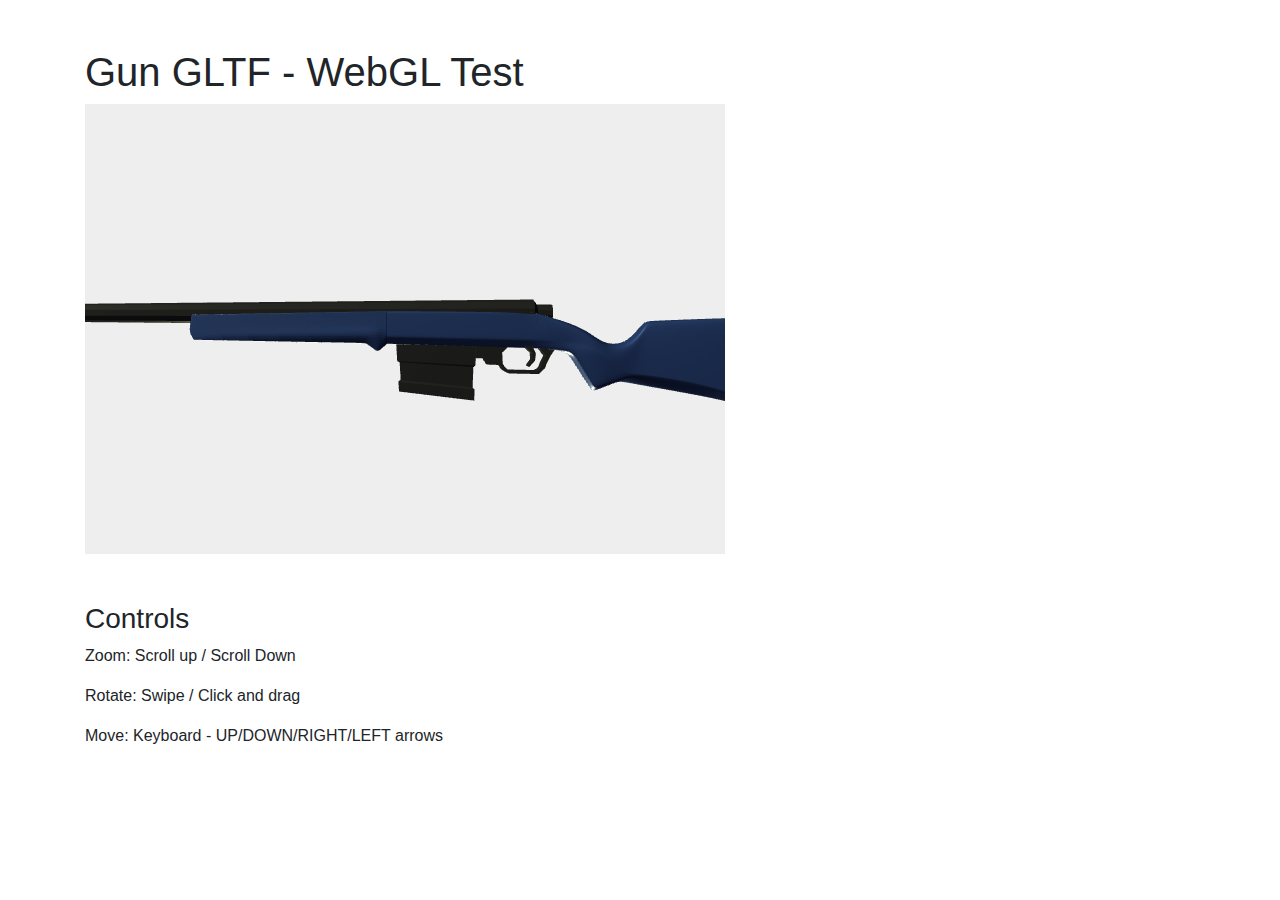
==== webgl/index.html @ 04145acc "webgl - test" ====
<!DOCTYPE html>
<html>
	<head>
		<meta charset="utf-8">
		<title>My first three.js app</title>
		<style>
			html { overflow: hidden; background: #fff; }
			canvas { display: block; }
		</style>
		<link rel="stylesheet" href="https://stackpath.bootstrapcdn.com/bootstrap/4.3.1/css/bootstrap.min.css" integrity="sha384-ggOyR0iXCbMQv3Xipma34MD+dH/1fQ784/j6cY/iJTQUOhcWr7x9JvoRxT2MZw1T" crossorigin="anonymous">

	</head>
	<body>
		<div class="container mt-5">
			<h1>Gun GLTF - WebGL Test</h1>
			<div id="webgl-container"></div>
			<div class="mt-5">
				<h3>Controls</h3>
				<p>Zoom: Scroll up / Scroll Down</p>
				<p>Rotate: Swipe / Click and drag</p>
				<p>Move: Keyboard - UP/DOWN/RIGHT/LEFT arrows</p>
			</div>
		</div>
		<script src="./js/three.js"></script>
		<script src="./js/OrbitControls.js"></script>
		<script src="./js/GLTFLoader.js"></script>
		<script src="./index.js"></script>
	</body>
</html>
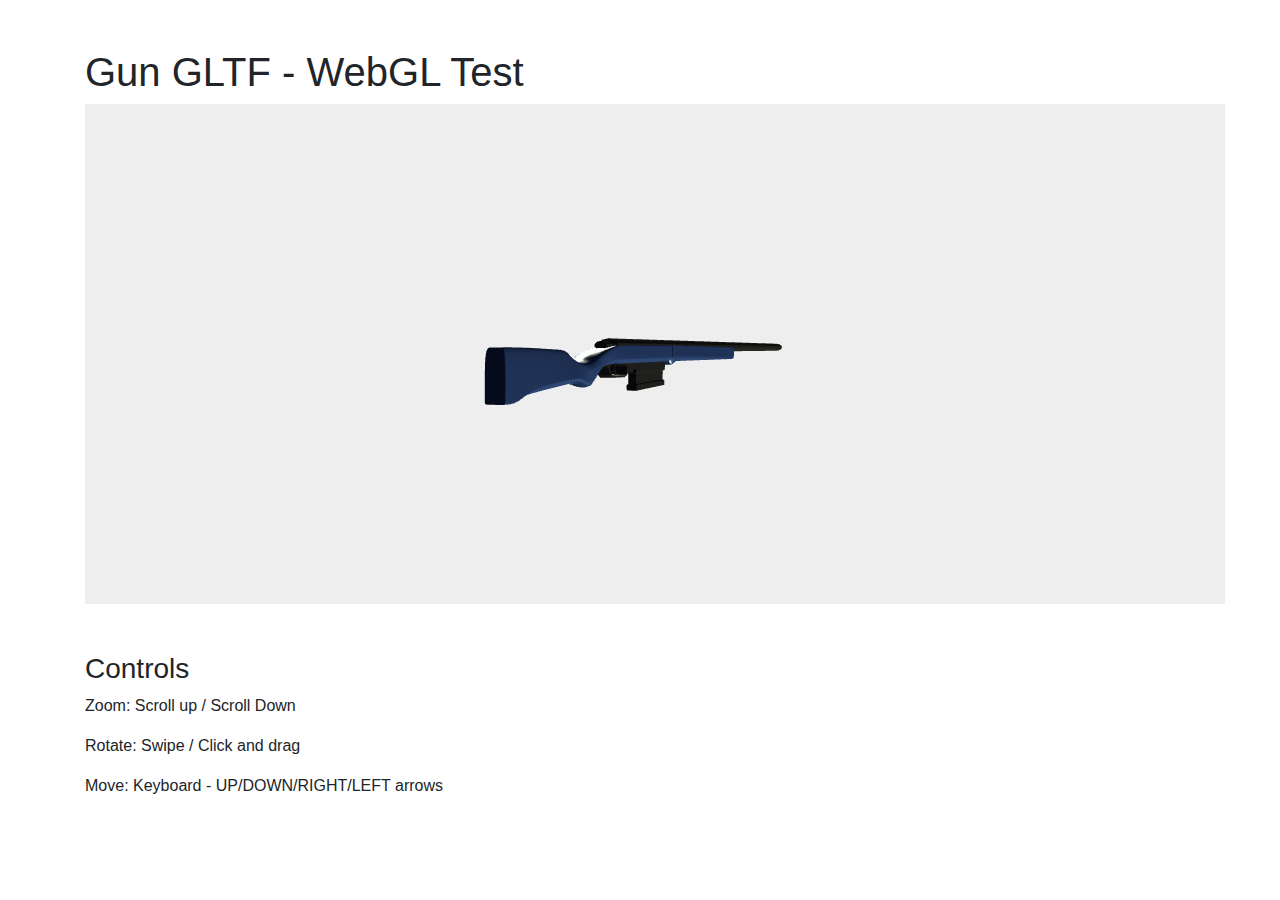
==== commit 2fa2859e: "size update" ====
--- a/webgl/index.html
+++ b/webgl/index.html
@@ -11,7 +11,7 @@
 
 	</head>
 	<body>
-		<div class="container mt-5">
+		<div class="container mt-5" id="main-container">
 			<h1>Gun GLTF - WebGL Test</h1>
 			<div id="webgl-container"></div>
 			<div class="mt-5">
@@ -26,4 +26,4 @@
 		<script src="./js/GLTFLoader.js"></script>
 		<script src="./index.js"></script>
 	</body>
-</html>+</html>
